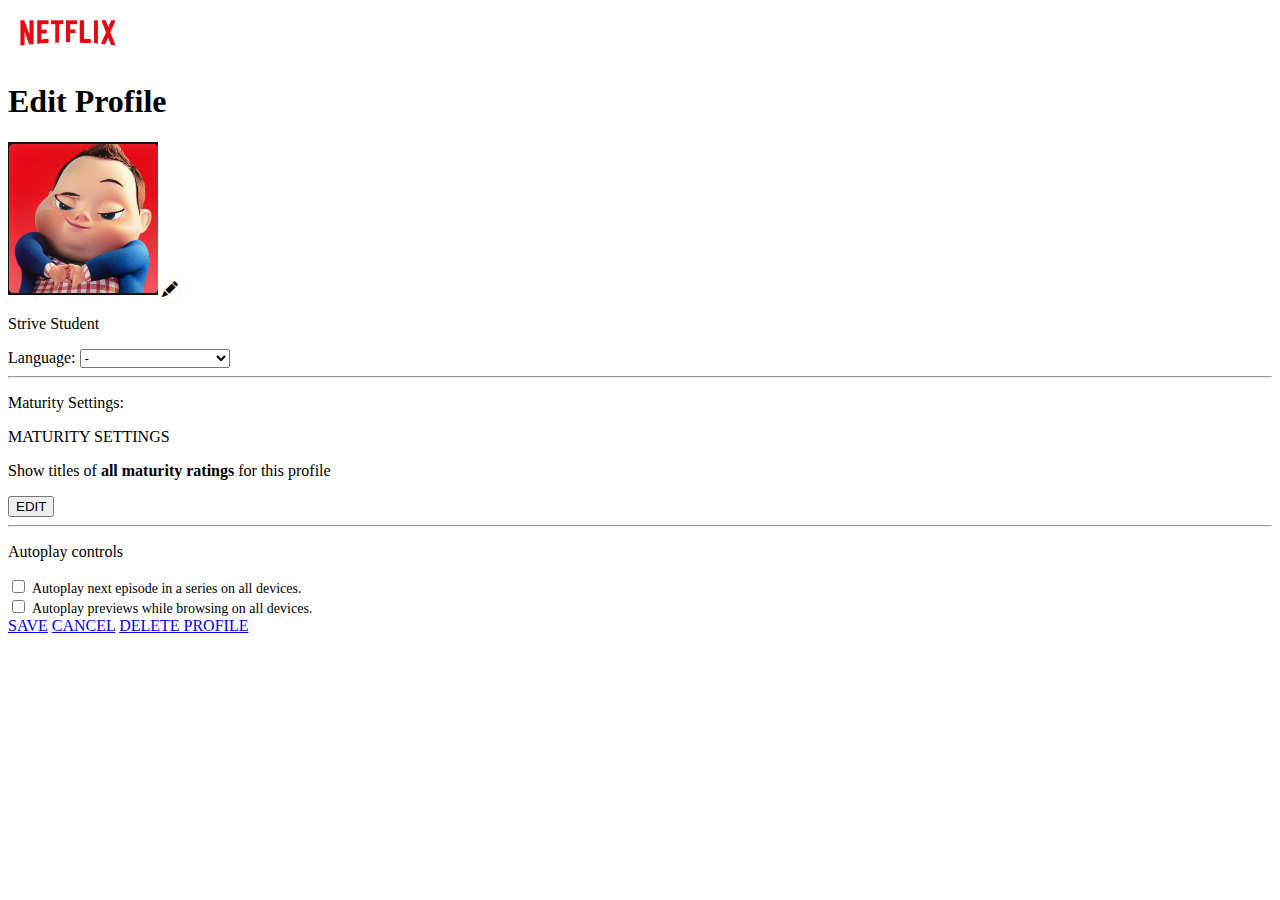
==== edit-profile.html @ 57eb1096 "edit profile" ====
<!DOCTYPE html>
<html lang="en">
<head>
  <meta charset="UTF-8">
  <meta http-equiv="X-UA-Compatible" content="IE=edge">
  <meta name="viewport" content="width=device-width, initial-scale=1.0">
  <meta name="description" content="Guarda film e programmi TV su Netflix online o direttamente su smart TV, console per videogiochi, PC, Mac, cellulare, tablet e molti altri dispositivi.">
  <title>Netflix</title>
  <link rel="icon" type="image/x-icon" href="assets/images/netflix-logo.ico">
  <link href="https://cdn.jsdelivr.net/npm/bootstrap@5.3.0-alpha1/dist/css/bootstrap.min.css" rel="stylesheet" integrity="sha384-GLhlTQ8iRABdZLl6O3oVMWSktQOp6b7In1Zl3/Jr59b6EGGoI1aFkw7cmDA6j6gD" crossorigin="anonymous">
  <link rel="stylesheet" href="https://cdn.jsdelivr.net/npm/bootstrap-icons@1.10.3/font/bootstrap-icons.css">
</head>
<body class="bg-dark text-light">

  <nav class="navbar sticky-top navbar-expand-md bg-dark text-nowrap px-3" data-bs-theme="dark">
    <div class="container-fluid">
      <a class="navbar-brand" href="index.html">
        <img src="assets/images/netflix_logo.png" alt="Netflix Logo" width="120px" height="50px" style="object-fit: cover">
      </a>
    </div>
  </nav>

  <div class="d-flex justify-content-center container-fluid pt-5">
    <div class="d-flex flex-column">
      <h1 class="fw-normal">Edit Profile</h1>
      <div>
        <div class="row row-cols-2 py-3 mb-5 border border-secondary border-start-0 border-end-0">
          <div class="col-4">
            <div class="position-relative">
              <img class="img-fluid" width="150px" src="assets/images/avatar.png" alt="Avatar">
              <i style="top: 110px; left: 20px; cursor: pointer; box-shadow: 5px 5px 20px -3px #e4e2e2;" class="bi bi-pencil-fill position-absolute bg-dark px-1 rounded-circle"></i>
            </div>
          </div>
          <div class="col-8">
            <p class="bg-secondary px-2 py-1">Strive Student</p>

            <div class="form-group">
              <label for="language-select" class="form-label text-white">Language:</label>
              <select style="width: 150px" class="form-select bg-dark text-white" id="language-select">
                <option disabled selected>-</option>
                <option value="1">English</option>
                <option value="2">Italian</option>
                <option value="3">French</option>
                <option value="4">German</option>
                <option value="5">Spanish</option>
              </select>
            </div>

            <hr>

            <p>Maturity Settings:</p>
            <p><span class="badge text-bg-secondary p-2">MATURITY SETTINGS</span></p>
            <p>Show titles of <strong>all maturity ratings</strong> for this profile</p>
            <button type="button" class="btn btn-outline-secondary px-4 mb-2">EDIT</button>

            <hr>

            <p>Autoplay controls</p>
            <div class="form-check">
              <input class="form-check-input bg-dark" type="checkbox" value="" id="flexCheckDefault">
              <label class="form-check-label" style="font-size: 14px;" for="flexCheckDefault">
                Autoplay next episode in a series on all devices.
              </label>
            </div>
            <div class="form-check my-1">
              <input class="form-check-input bg-dark" type="checkbox" value="" id="flexCheckChecked">
              <label class="form-check-label" style="font-size: 14px;" for="flexCheckChecked">
                Autoplay previews while browsing on all devices.
              </label>
            </div>
          </div>
        </div>

        <div class="d-flex text-nowrap gap-3 mb-5">
          <a type="button" class="btn btn-outline-secondary" href="index.html">SAVE</a>
          <a type="button" class="btn btn-outline-secondary" href="index.html">CANCEL</a>
          <a type="button" class="btn btn-outline-secondary" href="assets/images/no-gif.gif" target="_blank">DELETE PROFILE</a>
          

        </div>
      </div>
    </div>
   
  </div>
















  <script src="https://cdn.jsdelivr.net/npm/bootstrap@5.3.0-alpha1/dist/js/bootstrap.bundle.min.js" integrity="sha384-w76AqPfDkMBDXo30jS1Sgez6pr3x5MlQ1ZAGC+nuZB+EYdgRZgiwxhTBTkF7CXvN" crossorigin="anonymous"></script>
  
</body>
</html>
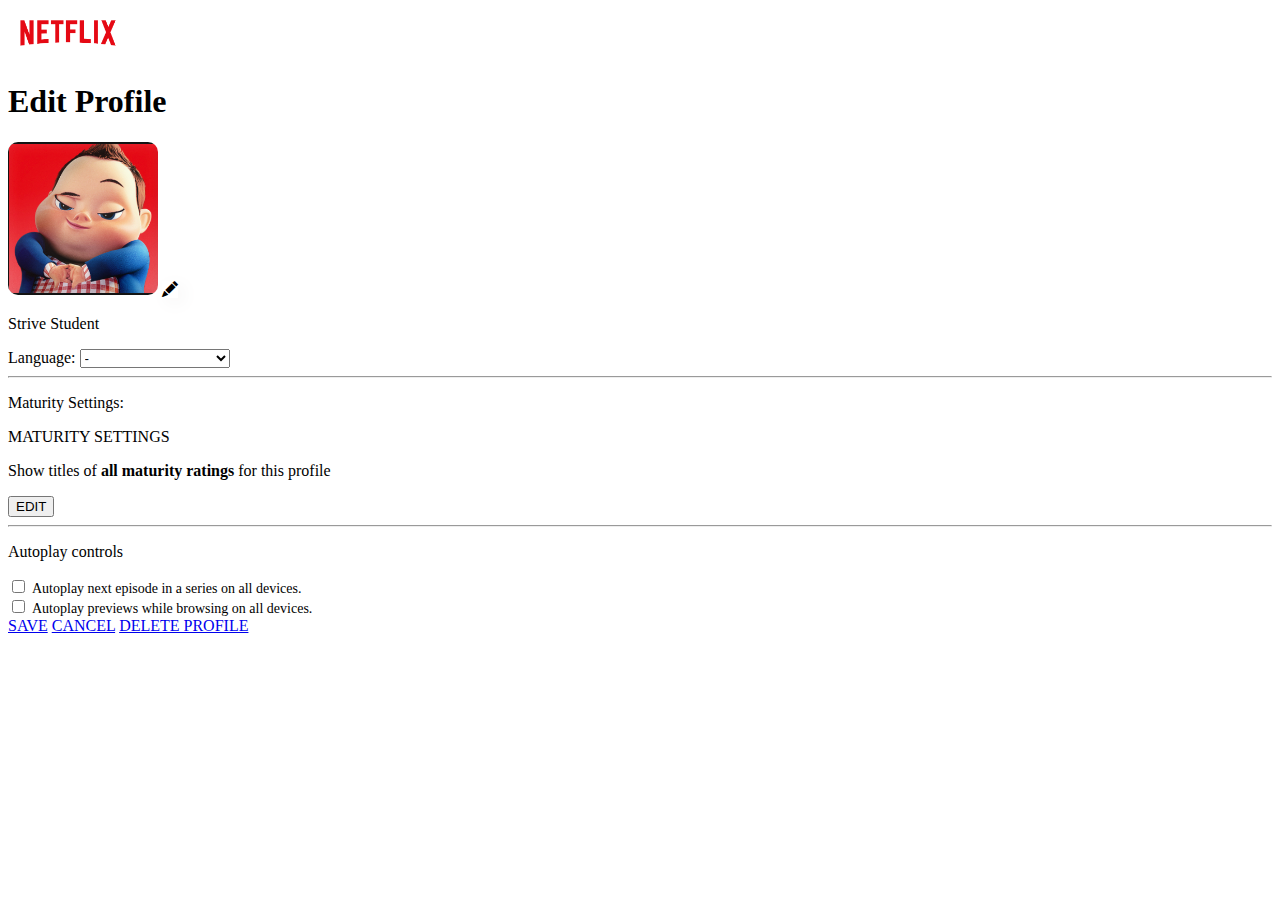
==== commit 47872994: "animations" ====
--- a/edit-profile.html
+++ b/edit-profile.html
@@ -27,7 +27,7 @@
         <div class="row row-cols-2 py-3 mb-5 border border-secondary border-start-0 border-end-0">
           <div class="col-4">
             <div class="position-relative">
-              <img class="img-fluid" width="150px" src="assets/images/avatar.png" alt="Avatar">
+              <img class="img-fluid" width="150px" src="assets/images/avatar.png" alt="Avatar" style="border-radius: 10px;">
               <i style="top: 110px; left: 20px; cursor: pointer; box-shadow: 5px 5px 20px -3px #e4e2e2;" class="bi bi-pencil-fill position-absolute bg-dark px-1 rounded-circle"></i>
             </div>
           </div>
